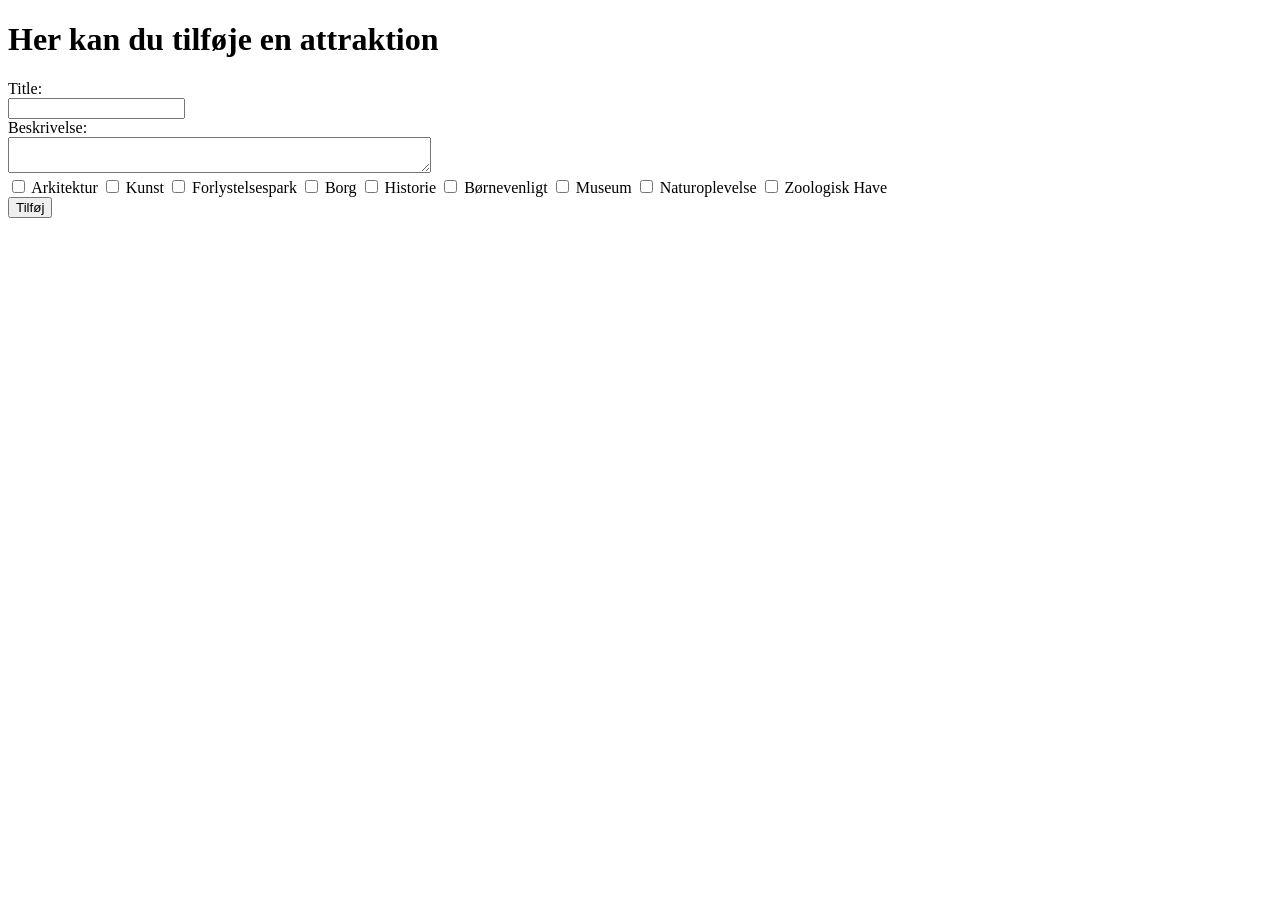
==== src/main/resources/templates/add-attraction.html @ a42baa7a "update attractionList.html" ====
<!DOCTYPE html>
<html lang="en" xmlns:th="http://www.thymeleaf.org">
<head>
    <link rel="stylesheet" href="/addAttractionStyle.css">
    <meta charset="UTF-8">
    <title>Add attraction</title>
</head>
<h1>Her kan du tilføje en attraktion</h1>
<body>
<form th:action="@{/attractions/save}" method="post">
    <label>Title:</label><br>
    <input type="text" name="name">
    <br />
    <label>Beskrivelse:</label><br>
    <textarea id="description" name="description" rows="2" cols="50">
    </textarea>
    <br />

    <input type="checkbox" id="arkitektur" name="tags" value="ARCHITECTURE">
    <label for="arkitektur">Arkitektur</label>
    <input type="checkbox" id="kunst" name="tags" value="ART">
    <label for="kunst">Kunst</label>
    <input type="checkbox" id="Forlystelsespark" name="tags" value="AMUSEMENT_PARK">
    <label for="Forlystelsespark">Forlystelsespark</label>
    <input type="checkbox" id="borg" name="tags" value="CASTLE">
    <label for="borg">Borg</label>
    <input type="checkbox" id="Historie" name="tags" value="HISTORY">
    <label for="Historie">Historie</label>
    <input type="checkbox" id="Børnevenligt" name="tags" value="KID_FRIENDLY">
    <label for="Børnevenligt">Børnevenligt</label>
    <input type="checkbox" id="Museum" name="tags" value="MUSEUM">
    <label for="Museum">Museum</label>
    <input type="checkbox" id="Naturoplevelse" name="tags" value="NATURE">
    <label for="Naturoplevelse">Naturoplevelse</label>
    <input type="checkbox" id="Zoologisk Have" name="tags" value="ZOO">
    <label for="Zoologisk Have">Zoologisk Have</label>
    <br />

    <input type="submit" value="Tilføj">

</form>


</body>
</html>
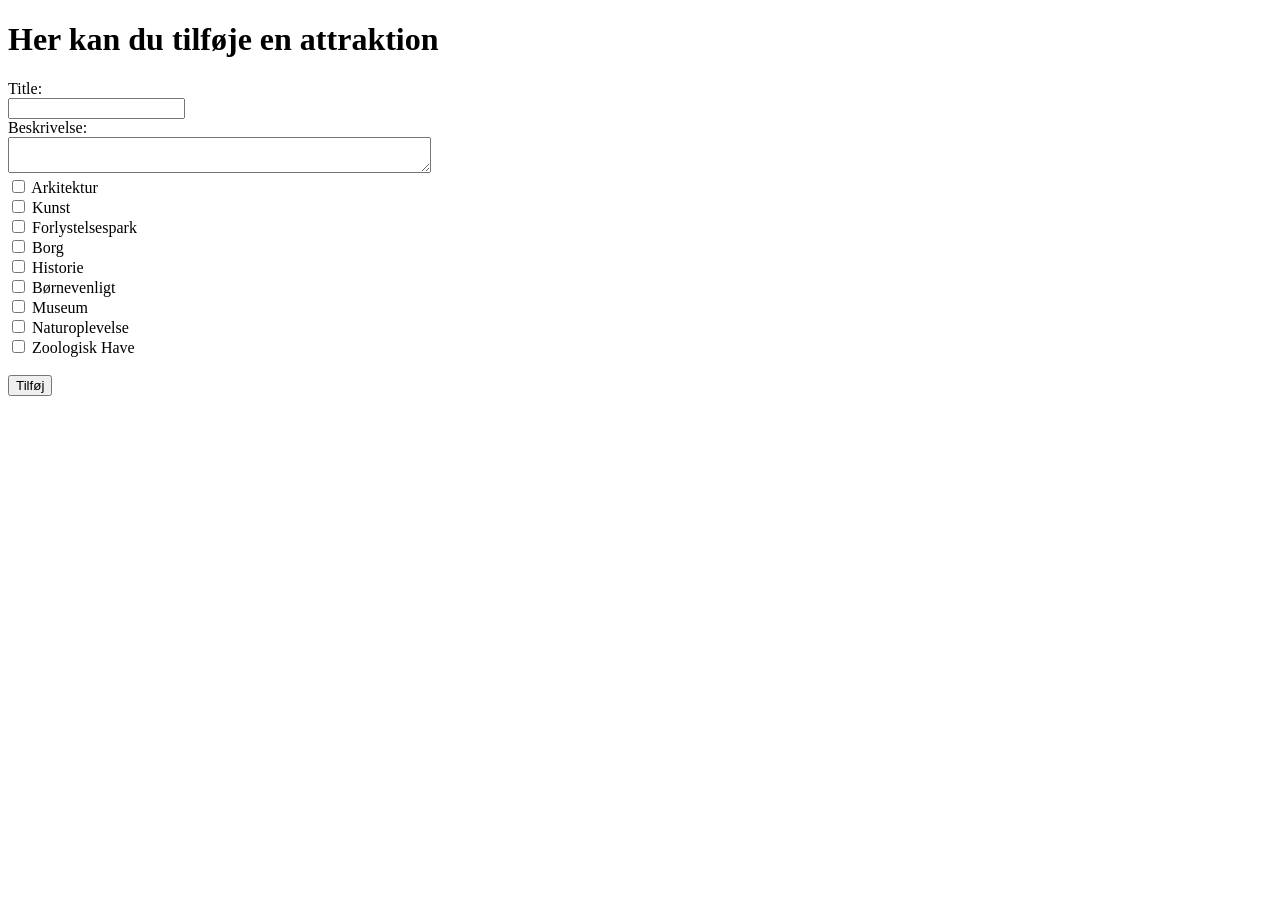
==== commit b687d293: "added more style to addAttraction function" ====
--- a/src/main/resources/templates/add-attraction.html
+++ b/src/main/resources/templates/add-attraction.html
@@ -16,24 +16,54 @@
     </textarea>
     <br />
 
-    <input type="checkbox" id="arkitektur" name="tags" value="ARCHITECTURE">
-    <label for="arkitektur">Arkitektur</label>
-    <input type="checkbox" id="kunst" name="tags" value="ART">
-    <label for="kunst">Kunst</label>
-    <input type="checkbox" id="Forlystelsespark" name="tags" value="AMUSEMENT_PARK">
-    <label for="Forlystelsespark">Forlystelsespark</label>
-    <input type="checkbox" id="borg" name="tags" value="CASTLE">
-    <label for="borg">Borg</label>
-    <input type="checkbox" id="Historie" name="tags" value="HISTORY">
-    <label for="Historie">Historie</label>
-    <input type="checkbox" id="Børnevenligt" name="tags" value="KID_FRIENDLY">
-    <label for="Børnevenligt">Børnevenligt</label>
-    <input type="checkbox" id="Museum" name="tags" value="MUSEUM">
-    <label for="Museum">Museum</label>
-    <input type="checkbox" id="Naturoplevelse" name="tags" value="NATURE">
-    <label for="Naturoplevelse">Naturoplevelse</label>
-    <input type="checkbox" id="Zoologisk Have" name="tags" value="ZOO">
-    <label for="Zoologisk Have">Zoologisk Have</label>
+    <div class="tags">
+
+        <div>
+            <input type="checkbox" id="arkitektur" name="tags" value="ARCHITECTURE">
+            <label for="arkitektur">Arkitektur</label>
+        </div>
+
+        <div>
+            <input type="checkbox" id="kunst" name="tags" value="ART">
+            <label for="kunst">Kunst</label>
+        </div>
+
+        <div>
+            <input type="checkbox" id="Forlystelsespark" name="tags" value="AMUSEMENT_PARK">
+            <label for="Forlystelsespark">Forlystelsespark</label>
+        </div>
+
+        <div>
+            <input type="checkbox" id="borg" name="tags" value="CASTLE">
+            <label for="borg">Borg</label>
+        </div>
+
+        <div>
+            <input type="checkbox" id="Historie" name="tags" value="HISTORY">
+            <label for="Historie">Historie</label>
+        </div>
+
+        <div>
+            <input type="checkbox" id="Børnevenligt" name="tags" value="KID_FRIENDLY">
+            <label for="Børnevenligt">Børnevenligt</label>
+        </div>
+
+        <div>
+            <input type="checkbox" id="Museum" name="tags" value="MUSEUM">
+            <label for="Museum">Museum</label>
+        </div>
+
+        <div>
+            <input type="checkbox" id="Naturoplevelse" name="tags" value="NATURE">
+            <label for="Naturoplevelse">Naturoplevelse</label>
+        </div>
+
+        <div>
+            <input type="checkbox" id="Zoologisk Have" name="tags" value="ZOO">
+            <label for="Zoologisk Have">Zoologisk Have</label>
+        </div>
+
+    </div>
     <br />
 
     <input type="submit" value="Tilføj">
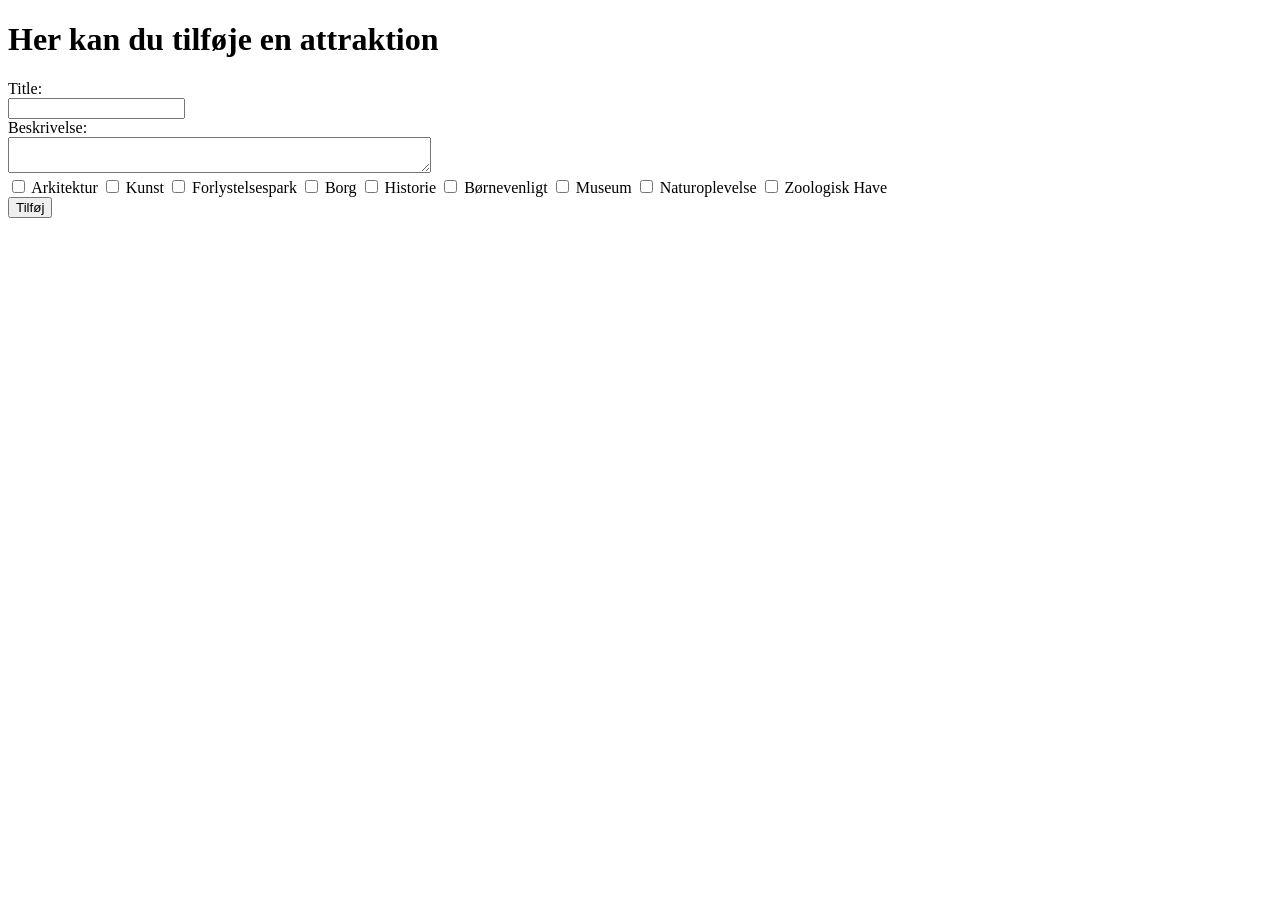
==== commit 5c52e35a: "Merge pull request #5 from AmandaHult98/develop-MJ develop-MJ" ====
--- a/src/main/resources/templates/add-attraction.html
+++ b/src/main/resources/templates/add-attraction.html
@@ -1,6 +1,7 @@
 <!DOCTYPE html>
 <html lang="en" xmlns:th="http://www.thymeleaf.org">
 <head>
+    <link rel="stylesheet" th:href="@{/common.css}">
     <link rel="stylesheet" href="/addAttractionStyle.css">
     <meta charset="UTF-8">
     <title>Add attraction</title>
@@ -16,54 +17,24 @@
     </textarea>
     <br />
 
-    <div class="tags">
-
-        <div>
-            <input type="checkbox" id="arkitektur" name="tags" value="ARCHITECTURE">
-            <label for="arkitektur">Arkitektur</label>
-        </div>
-
-        <div>
-            <input type="checkbox" id="kunst" name="tags" value="ART">
-            <label for="kunst">Kunst</label>
-        </div>
-
-        <div>
-            <input type="checkbox" id="Forlystelsespark" name="tags" value="AMUSEMENT_PARK">
-            <label for="Forlystelsespark">Forlystelsespark</label>
-        </div>
-
-        <div>
-            <input type="checkbox" id="borg" name="tags" value="CASTLE">
-            <label for="borg">Borg</label>
-        </div>
-
-        <div>
-            <input type="checkbox" id="Historie" name="tags" value="HISTORY">
-            <label for="Historie">Historie</label>
-        </div>
-
-        <div>
-            <input type="checkbox" id="Børnevenligt" name="tags" value="KID_FRIENDLY">
-            <label for="Børnevenligt">Børnevenligt</label>
-        </div>
-
-        <div>
-            <input type="checkbox" id="Museum" name="tags" value="MUSEUM">
-            <label for="Museum">Museum</label>
-        </div>
-
-        <div>
-            <input type="checkbox" id="Naturoplevelse" name="tags" value="NATURE">
-            <label for="Naturoplevelse">Naturoplevelse</label>
-        </div>
-
-        <div>
-            <input type="checkbox" id="Zoologisk Have" name="tags" value="ZOO">
-            <label for="Zoologisk Have">Zoologisk Have</label>
-        </div>
-
-    </div>
+    <input type="checkbox" id="arkitektur" name="tags" value="ARCHITECTURE">
+    <label for="arkitektur">Arkitektur</label>
+    <input type="checkbox" id="kunst" name="tags" value="ART">
+    <label for="kunst">Kunst</label>
+    <input type="checkbox" id="Forlystelsespark" name="tags" value="AMUSEMENT_PARK">
+    <label for="Forlystelsespark">Forlystelsespark</label>
+    <input type="checkbox" id="borg" name="tags" value="CASTLE">
+    <label for="borg">Borg</label>
+    <input type="checkbox" id="Historie" name="tags" value="HISTORY">
+    <label for="Historie">Historie</label>
+    <input type="checkbox" id="Børnevenligt" name="tags" value="KID_FRIENDLY">
+    <label for="Børnevenligt">Børnevenligt</label>
+    <input type="checkbox" id="Museum" name="tags" value="MUSEUM">
+    <label for="Museum">Museum</label>
+    <input type="checkbox" id="Naturoplevelse" name="tags" value="NATURE">
+    <label for="Naturoplevelse">Naturoplevelse</label>
+    <input type="checkbox" id="Zoologisk Have" name="tags" value="ZOO">
+    <label for="Zoologisk Have">Zoologisk Have</label>
     <br />
 
     <input type="submit" value="Tilføj">
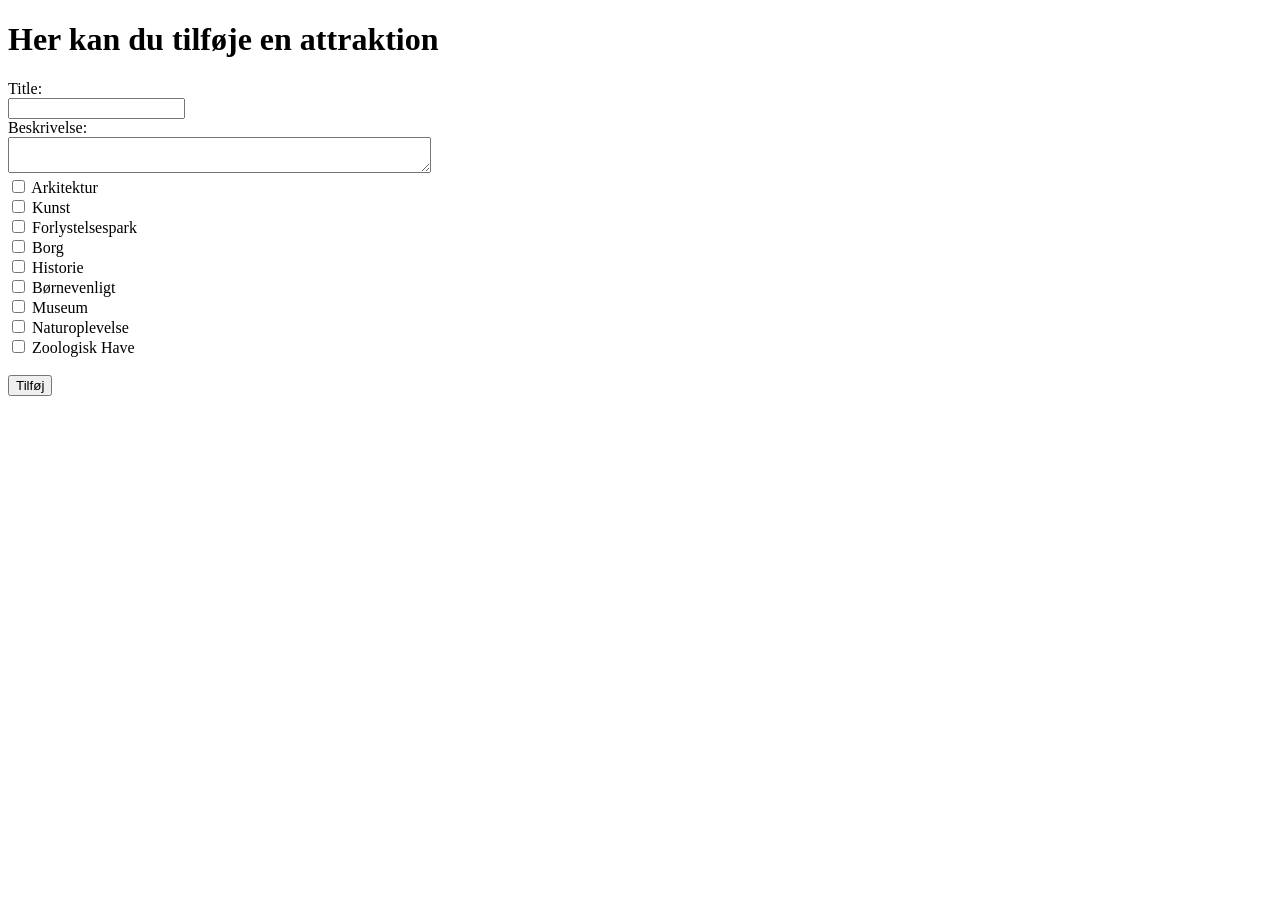
==== commit ce8a4701: "Merge remote-tracking branch 'origin/develop'" ====
--- a/src/main/resources/templates/add-attraction.html
+++ b/src/main/resources/templates/add-attraction.html
@@ -1,7 +1,6 @@
 <!DOCTYPE html>
 <html lang="en" xmlns:th="http://www.thymeleaf.org">
 <head>
-    <link rel="stylesheet" th:href="@{/common.css}">
     <link rel="stylesheet" href="/addAttractionStyle.css">
     <meta charset="UTF-8">
     <title>Add attraction</title>
@@ -17,24 +16,54 @@
     </textarea>
     <br />
 
-    <input type="checkbox" id="arkitektur" name="tags" value="ARCHITECTURE">
-    <label for="arkitektur">Arkitektur</label>
-    <input type="checkbox" id="kunst" name="tags" value="ART">
-    <label for="kunst">Kunst</label>
-    <input type="checkbox" id="Forlystelsespark" name="tags" value="AMUSEMENT_PARK">
-    <label for="Forlystelsespark">Forlystelsespark</label>
-    <input type="checkbox" id="borg" name="tags" value="CASTLE">
-    <label for="borg">Borg</label>
-    <input type="checkbox" id="Historie" name="tags" value="HISTORY">
-    <label for="Historie">Historie</label>
-    <input type="checkbox" id="Børnevenligt" name="tags" value="KID_FRIENDLY">
-    <label for="Børnevenligt">Børnevenligt</label>
-    <input type="checkbox" id="Museum" name="tags" value="MUSEUM">
-    <label for="Museum">Museum</label>
-    <input type="checkbox" id="Naturoplevelse" name="tags" value="NATURE">
-    <label for="Naturoplevelse">Naturoplevelse</label>
-    <input type="checkbox" id="Zoologisk Have" name="tags" value="ZOO">
-    <label for="Zoologisk Have">Zoologisk Have</label>
+    <div class="tags">
+
+        <div>
+            <input type="checkbox" id="arkitektur" name="tags" value="ARCHITECTURE">
+            <label for="arkitektur">Arkitektur</label>
+        </div>
+
+        <div>
+            <input type="checkbox" id="kunst" name="tags" value="ART">
+            <label for="kunst">Kunst</label>
+        </div>
+
+        <div>
+            <input type="checkbox" id="Forlystelsespark" name="tags" value="AMUSEMENT_PARK">
+            <label for="Forlystelsespark">Forlystelsespark</label>
+        </div>
+
+        <div>
+            <input type="checkbox" id="borg" name="tags" value="CASTLE">
+            <label for="borg">Borg</label>
+        </div>
+
+        <div>
+            <input type="checkbox" id="Historie" name="tags" value="HISTORY">
+            <label for="Historie">Historie</label>
+        </div>
+
+        <div>
+            <input type="checkbox" id="Børnevenligt" name="tags" value="KID_FRIENDLY">
+            <label for="Børnevenligt">Børnevenligt</label>
+        </div>
+
+        <div>
+            <input type="checkbox" id="Museum" name="tags" value="MUSEUM">
+            <label for="Museum">Museum</label>
+        </div>
+
+        <div>
+            <input type="checkbox" id="Naturoplevelse" name="tags" value="NATURE">
+            <label for="Naturoplevelse">Naturoplevelse</label>
+        </div>
+
+        <div>
+            <input type="checkbox" id="Zoologisk Have" name="tags" value="ZOO">
+            <label for="Zoologisk Have">Zoologisk Have</label>
+        </div>
+
+    </div>
     <br />
 
     <input type="submit" value="Tilføj">
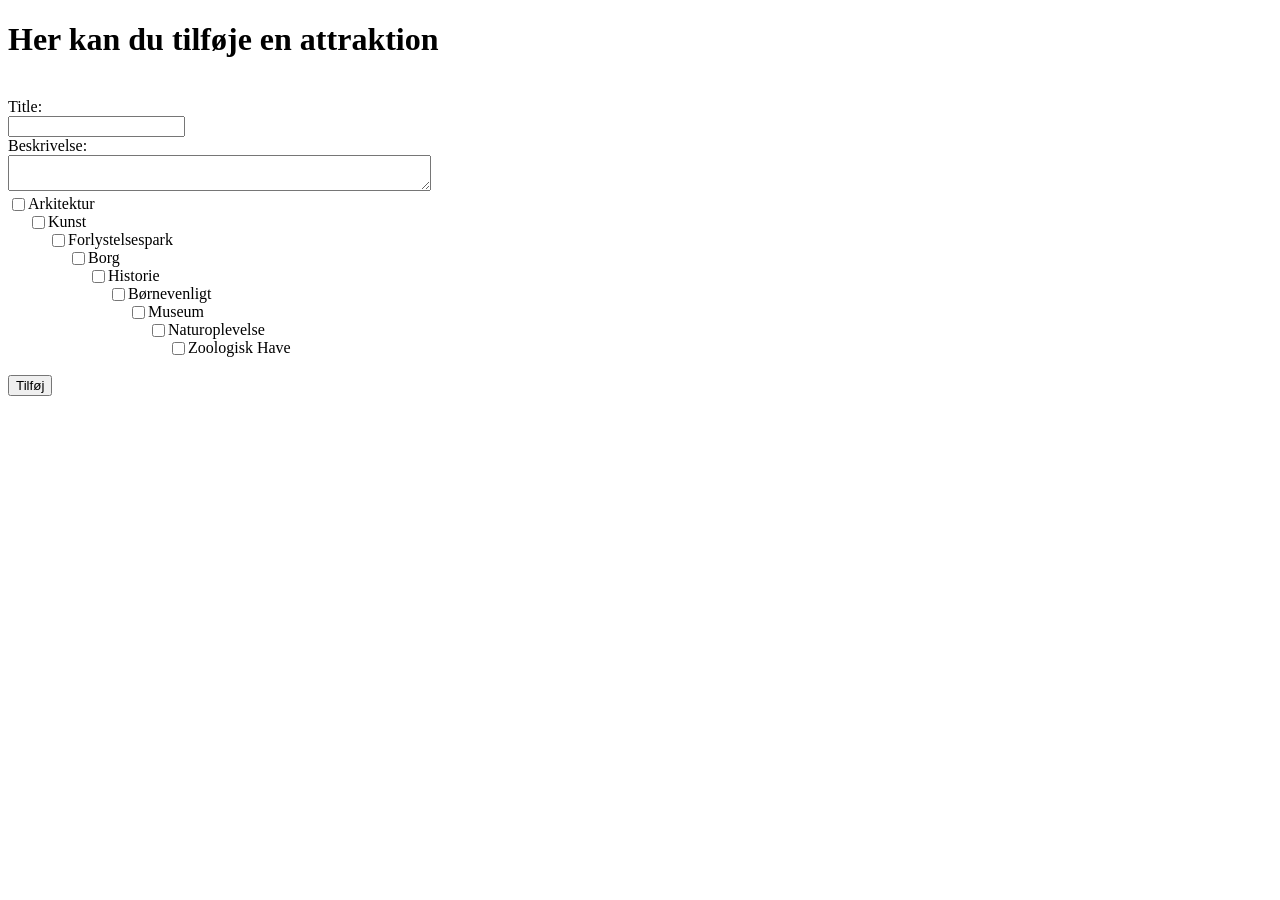
==== commit 4de42d23: "added more style to addAttraction" ====
--- a/src/main/resources/templates/add-attraction.html
+++ b/src/main/resources/templates/add-attraction.html
@@ -7,59 +7,59 @@
 </head>
 <h1>Her kan du tilføje en attraktion</h1>
 <body>
+<br />
 <form th:action="@{/attractions/save}" method="post">
     <label>Title:</label><br>
-    <input type="text" name="name">
+    <input type="text" name="name" required>
     <br />
     <label>Beskrivelse:</label><br>
-    <textarea id="description" name="description" rows="2" cols="50">
-    </textarea>
+    <textarea id="description" name="description" rows="2" cols="50" required></textarea>
     <br />
 
     <div class="tags">
 
         <div>
-            <input type="checkbox" id="arkitektur" name="tags" value="ARCHITECTURE">
+            <input type="checkbox" style="float: left;" id="arkitektur" name="tags" value="ARCHITECTURE">
             <label for="arkitektur">Arkitektur</label>
         </div>
 
         <div>
-            <input type="checkbox" id="kunst" name="tags" value="ART">
+            <input type="checkbox" style="float: left;" id="kunst" name="tags" value="ART">
             <label for="kunst">Kunst</label>
         </div>
 
         <div>
-            <input type="checkbox" id="Forlystelsespark" name="tags" value="AMUSEMENT_PARK">
+            <input type="checkbox" style="float: left;" id="Forlystelsespark" name="tags" value="AMUSEMENT_PARK">
             <label for="Forlystelsespark">Forlystelsespark</label>
         </div>
 
         <div>
-            <input type="checkbox" id="borg" name="tags" value="CASTLE">
+            <input type="checkbox" style="float: left;" id="borg" name="tags" value="CASTLE">
             <label for="borg">Borg</label>
         </div>
 
         <div>
-            <input type="checkbox" id="Historie" name="tags" value="HISTORY">
+            <input type="checkbox" style="float: left;" id="Historie" name="tags" value="HISTORY">
             <label for="Historie">Historie</label>
         </div>
 
         <div>
-            <input type="checkbox" id="Børnevenligt" name="tags" value="KID_FRIENDLY">
+            <input type="checkbox" style="float: left;" id="Børnevenligt" name="tags" value="KID_FRIENDLY">
             <label for="Børnevenligt">Børnevenligt</label>
         </div>
 
         <div>
-            <input type="checkbox" id="Museum" name="tags" value="MUSEUM">
+            <input type="checkbox" style="float: left;" id="Museum" name="tags" value="MUSEUM">
             <label for="Museum">Museum</label>
         </div>
 
         <div>
-            <input type="checkbox" id="Naturoplevelse" name="tags" value="NATURE">
+            <input type="checkbox" style="float: left;" id="Naturoplevelse" name="tags" value="NATURE">
             <label for="Naturoplevelse">Naturoplevelse</label>
         </div>
 
         <div>
-            <input type="checkbox" id="Zoologisk Have" name="tags" value="ZOO">
+            <input type="checkbox" style="float: left;" id="Zoologisk Have" name="tags" value="ZOO">
             <label for="Zoologisk Have">Zoologisk Have</label>
         </div>
 
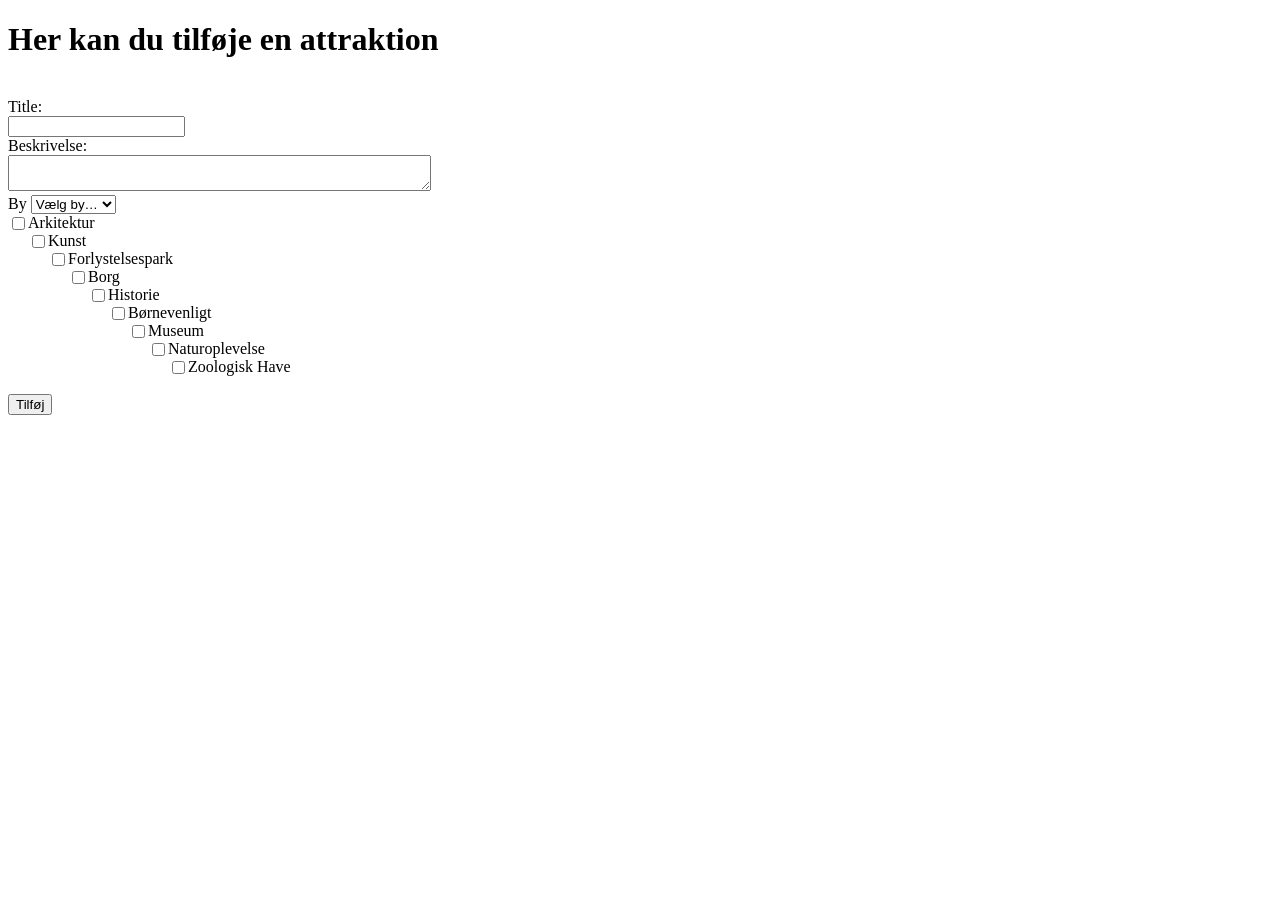
==== commit 9dc1dbd3: "fixer fejl ved ændring af attraktioner (editAttraction / updateAttraction)" ====
--- a/src/main/resources/templates/add-attraction.html
+++ b/src/main/resources/templates/add-attraction.html
@@ -16,6 +16,14 @@
     <textarea id="description" name="description" rows="2" cols="50" required></textarea>
     <br />
 
+    <label for="cityList">By</label>
+    <select id="cityList" th:field="${cityList}">
+        <option value="" disabled selected>Vælg by…</option>
+        <option th:each="city : ${cityList}"
+                th:value="${city.id}"
+                th:text="${city.name}">
+        </option>
+    </select>
     <div class="tags">
 
         <div>
